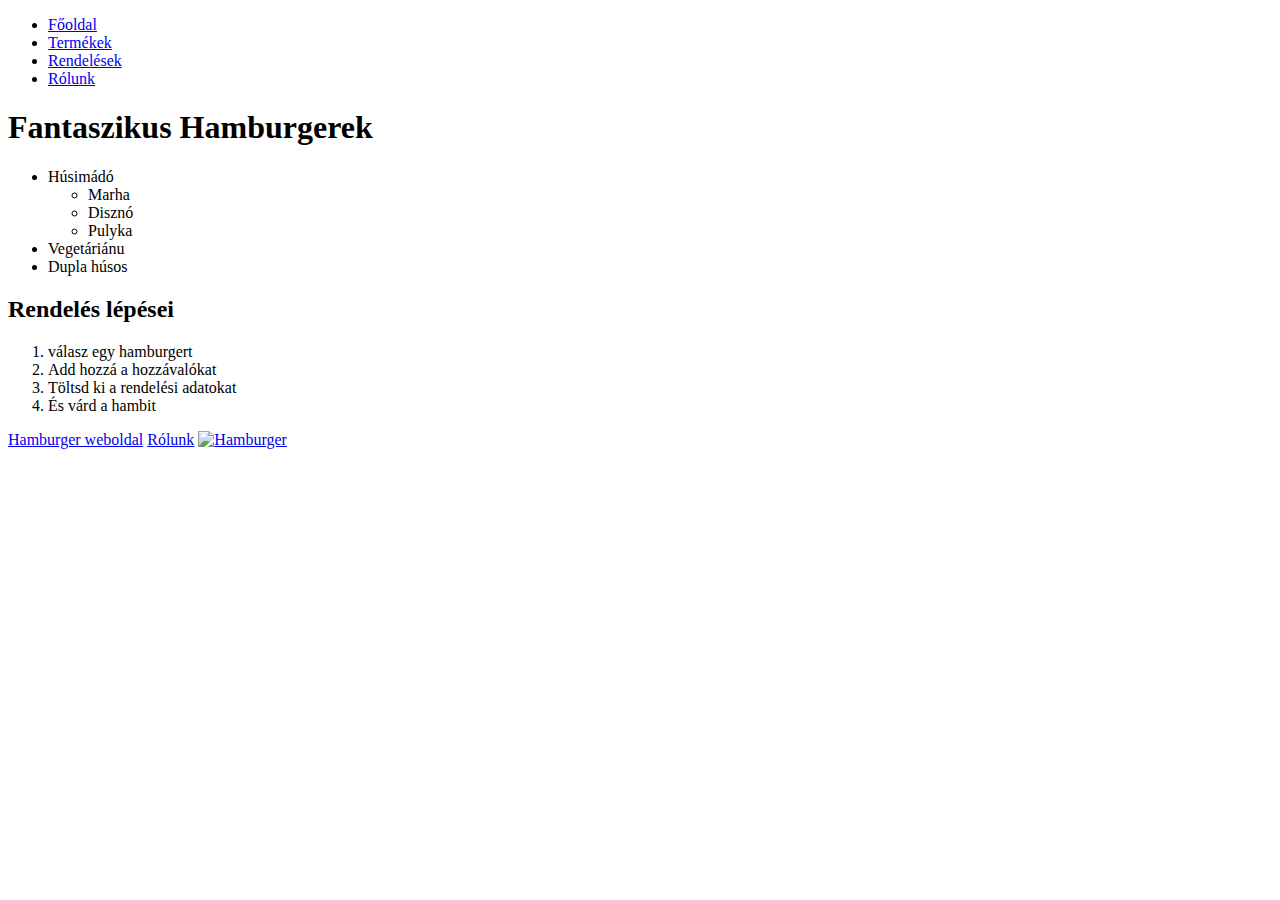
==== index.html @ f74e3164 "ujra" ====
<!DOCTYPE html>
<html lang="hu">
<head>
    <meta charset="UTF-8">
    <meta name="author" content="Lukács István">
    <meta name="viewport" content="width=device-width, initial-scale=1.0">
    <title>Luki Hambi</title>
</head>
<body>
<ul>
    <li><a href="index.html">Főoldal</a></li>
    <li><a href="/1.feladat/pages/products.html">Termékek</a></li>
    <li><a href="/1.feladat/pages/order.html">Rendelések</a></li>
    <li><a href="/1.feladat/pages/about.html">Rólunk</a></li>
</ul>
  <h1>Fantaszikus Hamburgerek</h1>
  <ul>
      <li>Húsimádó
        <ul>
        <li>Marha</li>
        <li>Disznó</li>
        <li>Pulyka</li>
        </ul>
    </li>
      <li>Vegetáriánu</li>
      <li>Dupla húsos</li>
  </ul>
  <h2>Rendelés lépései</h2>
  <ol>
      <li>válasz egy hamburgert</li>
      <li>Add hozzá a hozzávalókat</li>
      <li>Töltsd ki a rendelési adatokat</li>
      <li>És várd a hambit</li>
  </ol>
  <a href="https://images.app.goo.gl/toMzthPMiNps7WSt6">Hamburger weboldal</a>
  <a href="about.html">Rólunk</a>
  <a target="blank" href="https://images.app.goo.gl/toMzthPMiNps7WSt6">
    <img width="80" src="../pictures/unnamed.jpg" alt="Hamburger"></a>
    
</body>
</html>
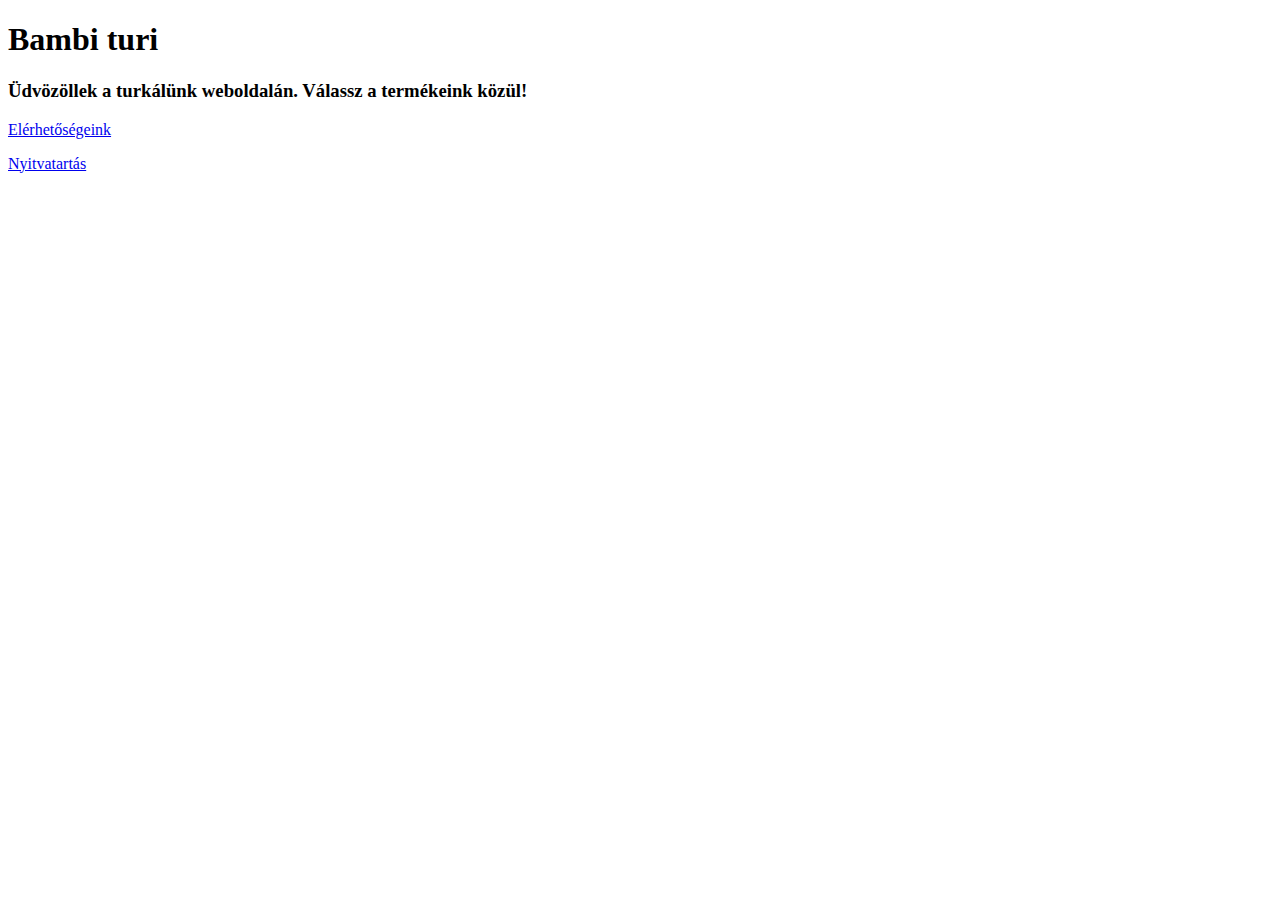
==== commit b9f2ecc9: "new" ====
--- a/index.html
+++ b/index.html
@@ -2,40 +2,14 @@
 <html lang="hu">
 <head>
     <meta charset="UTF-8">
-    <meta name="author" content="Lukács István">
     <meta name="viewport" content="width=device-width, initial-scale=1.0">
-    <title>Luki Hambi</title>
+    <title>Bambi turi</title>
 </head>
 <body>
-<ul>
-    <li><a href="index.html">Főoldal</a></li>
-    <li><a href="/1.feladat/pages/products.html">Termékek</a></li>
-    <li><a href="/1.feladat/pages/order.html">Rendelések</a></li>
-    <li><a href="/1.feladat/pages/about.html">Rólunk</a></li>
-</ul>
-  <h1>Fantaszikus Hamburgerek</h1>
-  <ul>
-      <li>Húsimádó
-        <ul>
-        <li>Marha</li>
-        <li>Disznó</li>
-        <li>Pulyka</li>
-        </ul>
-    </li>
-      <li>Vegetáriánu</li>
-      <li>Dupla húsos</li>
-  </ul>
-  <h2>Rendelés lépései</h2>
-  <ol>
-      <li>válasz egy hamburgert</li>
-      <li>Add hozzá a hozzávalókat</li>
-      <li>Töltsd ki a rendelési adatokat</li>
-      <li>És várd a hambit</li>
-  </ol>
-  <a href="https://images.app.goo.gl/toMzthPMiNps7WSt6">Hamburger weboldal</a>
-  <a href="about.html">Rólunk</a>
-  <a target="blank" href="https://images.app.goo.gl/toMzthPMiNps7WSt6">
-    <img width="80" src="../pictures/unnamed.jpg" alt="Hamburger"></a>
-    
+<h1>Bambi turi</h1>
+<h3>Üdvözöllek a turkálünk weboldalán. Válassz a termékeink közül!</h3>
+<p><a href="turi/contact.html">Elérhetőségeink</a></p>
+<p><a href="turi/open.html">Nyitvatartás</a></p>
+
 </body>
 </html>